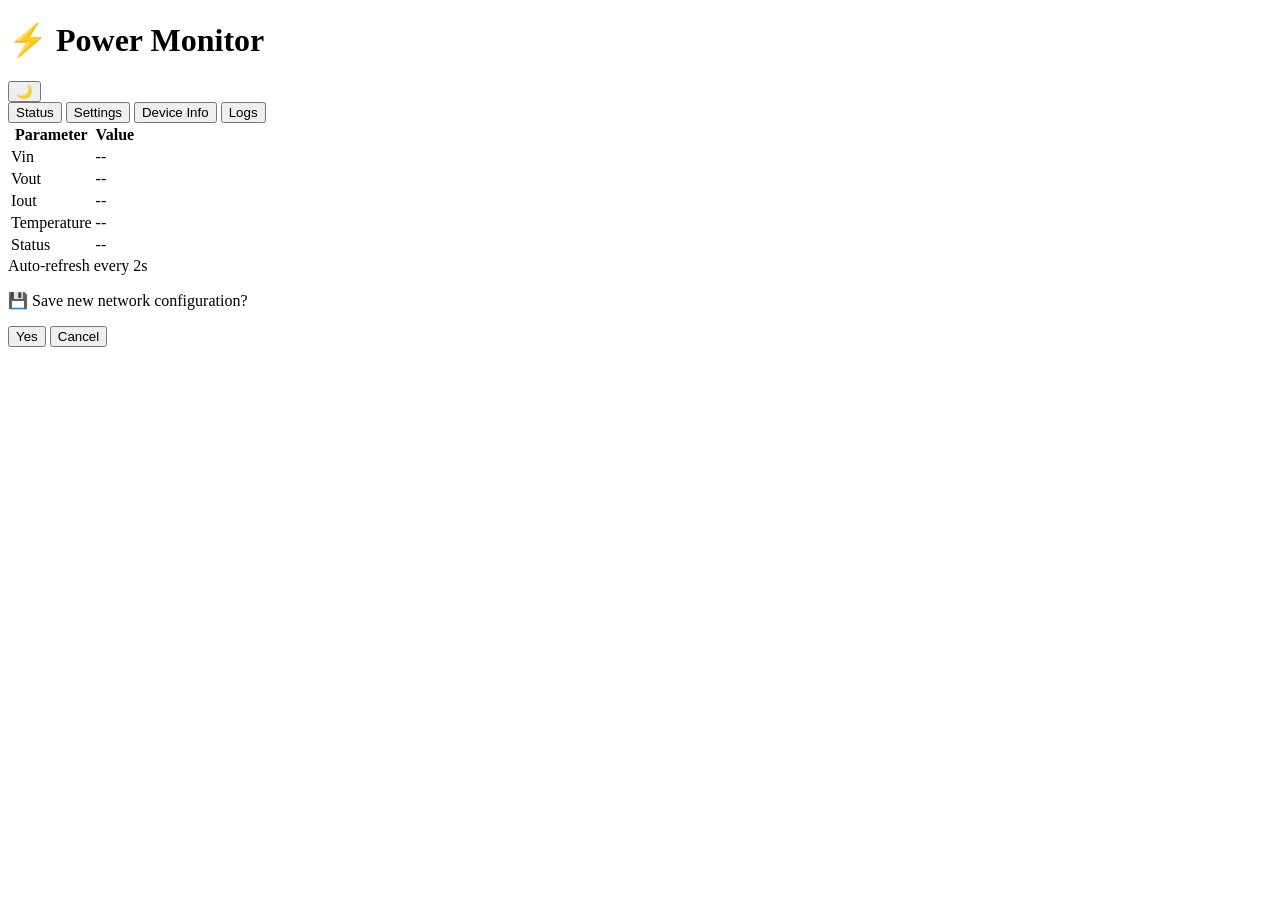
==== Project/Modbus_RS485/web/index.html @ 7ff8282c "Add/Update Modbus_RS485 project" ====
<!DOCTYPE html>
<html lang="en">

<head>
  <meta charset="utf-8" />
  <meta name="viewport" content="width=device-width, initial-scale=1.0" />
  <title>Power Monitor</title>
  <link rel="stylesheet" href="/style.css" />
  <script defer src="/script.js"></script>
</head>

<body>
  <div class="container">
    <div class="header">
      <h1>⚡ Power Monitor</h1>
      <button id="themeToggle" onclick="toggleTheme()">🌙</button>
    </div>

    <!-- Tabs -->
    <div class="tab">
      <button class="tablink active" onclick="openTab(event, 'statusTab')">Status</button>
      <button class="tablink" onclick="openTab(event, 'settingsTab')">Settings</button>
      <button class="tablink" onclick="openTab(event, 'deviceTab')">Device Info</button>
      <button class="tablink" onclick="openTab(event, 'logsTab')">Logs</button>
    </div>

    <!-- STATUS -->
    <div id="statusTab" class="tabcontent">
      <div id="spinner" class="spinner" style="display:none;"></div>
      <table id="statusTable">
        <tr>
          <th>Parameter</th>
          <th>Value</th>
        </tr>
        <tr>
          <td>Vin</td>
          <td id="vin">--</td>
        </tr>
        <tr>
          <td>Vout</td>
          <td id="vout">--</td>
        </tr>
        <tr>
          <td>Iout</td>
          <td id="iout">--</td>
        </tr>
        <tr>
          <td>Temperature</td>
          <td id="temp">--</td>
        </tr>
        <tr>
          <td>Status</td>
          <td id="status">--</td>
        </tr>
      </table>
      <div class="footer">Auto-refresh every 2s</div>
    </div>

    <!-- SETTINGS -->
    <div id="settingsTab" class="tabcontent" style="display:none">
      <form id="networkForm">
        <label>DHCP Mode:</label>
        <select id="dhcp">
          <option value="1">Enable (Auto IP)</option>
          <option value="0">Disable (Static IP)</option>
        </select>

        <label>IP Address:</label>
        <input type="text" id="ip" placeholder="192.168.1.100" />

        <label>Subnet Mask:</label>
        <input type="text" id="mask" placeholder="255.255.255.0" />

        <label>Gateway:</label>
        <input type="text" id="gw" placeholder="192.168.1.1" />

        <label>DNS Server:</label>
        <input type="text" id="dns" placeholder="8.8.8.8" />

        <button type="button" onclick="saveNetwork()">💾 Save</button>
      </form>

      <div id="saveStatus"></div>
    </div>


    <!-- DEVICE INFO -->
    <div id="deviceTab" class="tabcontent" style="display:none">
      <div id="spinnerDev" class="spinner" style="display:none;"></div>
      <table>
        <tr>
          <td>MAC Address</td>
          <td id="mac">--</td>
        </tr>
        <tr>
          <td>Firmware</td>
          <td id="fw">--</td>
        </tr>
        <tr>
          <td>Board</td>
          <td id="board">--</td>
        </tr>
        <tr>
          <td>Uptime</td>
          <td id="uptime">--</td>
        </tr>
        <tr>
          <td>Last Sync</td>
          <td id="sync">--</td>
        </tr>
      </table>
      <button onclick="refreshDevice()">🔄 Refresh</button>
    </div>

    <!-- LOGS -->
    <div id="logsTab" class="tabcontent" style="display:none;">
      <div class="log-header">
        <button onclick="refreshLogs()">🔄 Refresh</button>
        <button onclick="clearLogs()">🧹 Clear</button>
        <label class="autoToggle">
          <input type="checkbox" id="autoScroll" checked /> Auto-scroll
        </label>
        <label class="autoToggle">
          <input type="checkbox" id="autoRefresh" checked /> Auto-refresh
        </label>
      </div>
      <div id="spinnerLogs" class="spinner" style="display:none;"></div>
      <div id="logContainer" class="log-container">Loading logs...</div>
    </div>
  </div>

  <!-- CONFIRM POPUP -->
  <div id="popup" class="popup">
    <div class="popup-content">
      <p>💾 Save new network configuration?</p>
      <button onclick="saveNetwork()">Yes</button>
      <button onclick="closePopup()">Cancel</button>
    </div>
  </div>
</body>

</html>
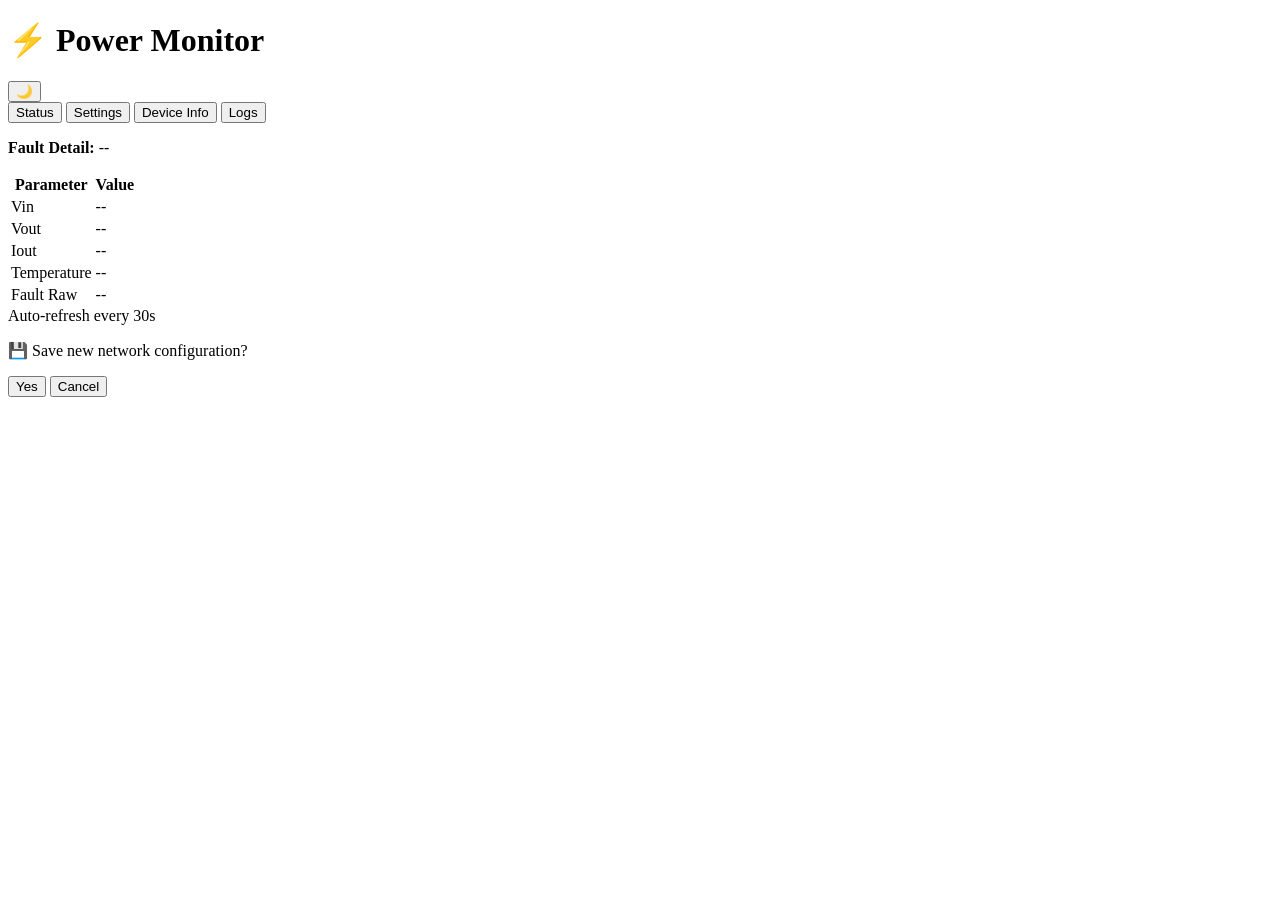
==== commit 2c6caf61: "led status pio hardware" ====
--- a/Project/Modbus_RS485/web/index.html
+++ b/Project/Modbus_RS485/web/index.html
@@ -49,11 +49,12 @@
           <td id="temp">--</td>
         </tr>
         <tr>
-          <td>Status</td>
-          <td id="status">--</td>
+          <td>Fault Raw</td>
+          <td id="fault_raw">--</td>
         </tr>
+        <p><strong>Fault Detail:</strong> <span id="fault_detail">--</span></p>
       </table>
-      <div class="footer">Auto-refresh every 2s</div>
+      <div class="footer">Auto-refresh every 30s</div>
     </div>
 
     <!-- SETTINGS -->
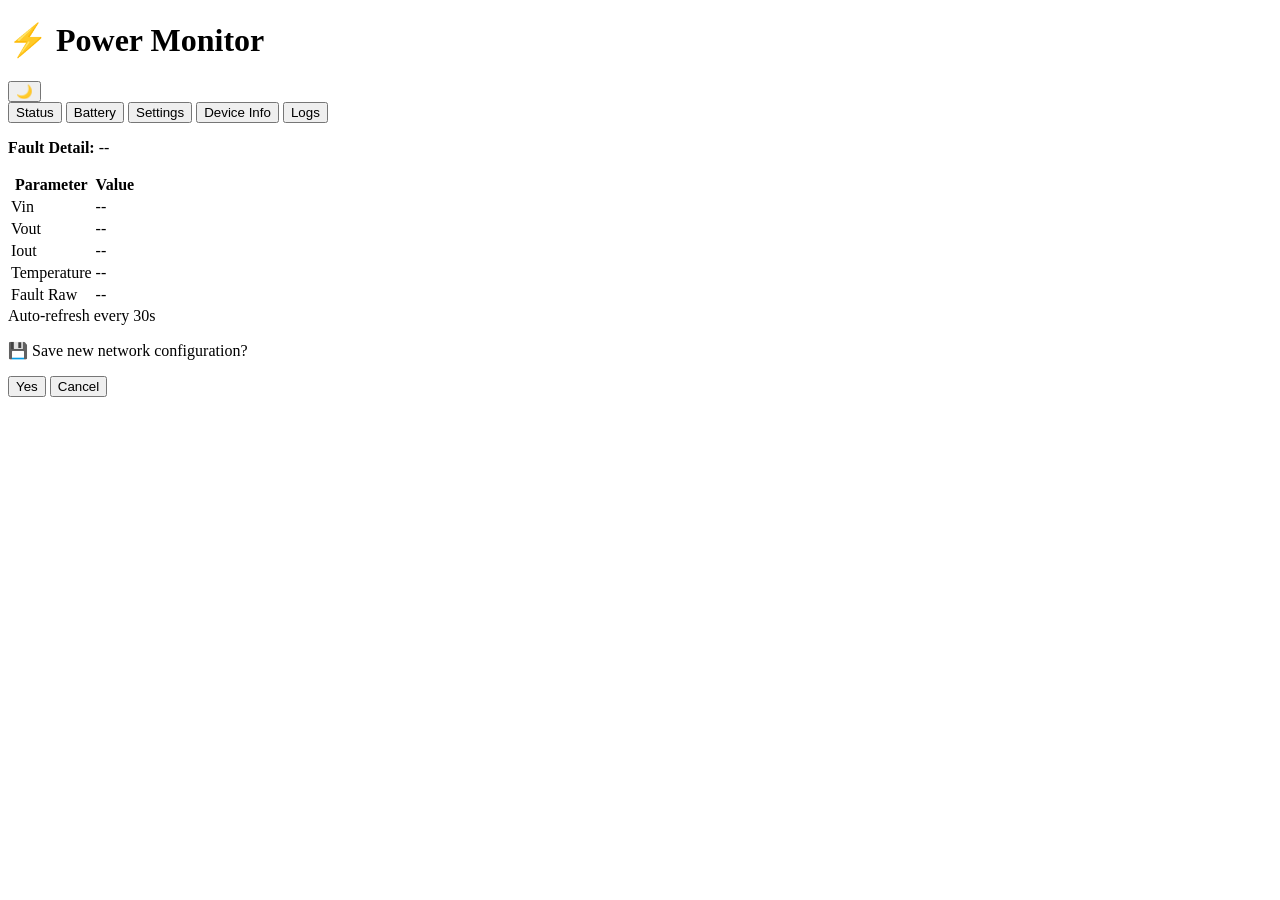
==== commit 5731293c: "Add functionality for saving and loading PSU cycle data to/from flash memory - Implemented psu_cycle" ====
--- a/Project/Modbus_RS485/web/index.html
+++ b/Project/Modbus_RS485/web/index.html
@@ -19,10 +19,12 @@
     <!-- Tabs -->
     <div class="tab">
       <button class="tablink active" onclick="openTab(event, 'statusTab')">Status</button>
+      <button class="tablink" onclick="openTab(event, 'batteryTab')">Battery</button>
       <button class="tablink" onclick="openTab(event, 'settingsTab')">Settings</button>
       <button class="tablink" onclick="openTab(event, 'deviceTab')">Device Info</button>
       <button class="tablink" onclick="openTab(event, 'logsTab')">Logs</button>
     </div>
+
 
     <!-- STATUS -->
     <div id="statusTab" class="tabcontent">
@@ -56,6 +58,46 @@
       </table>
       <div class="footer">Auto-refresh every 30s</div>
     </div>
+    <!-- BATTERY -->
+    <div id="batteryTab" class="tabcontent" style="display:none">
+      <div id="spinnerBatt" class="spinner" style="display:none;"></div>
+      <table id="batteryTable">
+        <tr>
+          <th>Parameter</th>
+          <th>Value</th>
+        </tr>
+        <tr>
+          <td>PSU Type</td>
+          <td id="psu_type">--</td>
+        </tr>
+        <tr>
+          <td>Battery Voltage</td>
+          <td id="batt_voltage">--</td>
+        </tr>
+        <tr>
+          <td>Battery Current</td>
+          <td id="batt_current">--</td>
+        </tr>
+        <tr>
+          <td>Battery SOC</td>
+          <td id="batt_soc">--</td>
+        </tr>
+        <tr>
+          <td>Runtime (min)</td>
+          <td id="batt_runtime">--</td>
+        </tr>
+        <tr>
+          <td>Capacity (Ah)</td>
+          <td id="batt_capacity">--</td>
+        </tr>
+        <tr>
+          <td>Flags</td>
+          <td id="batt_flags">--</td>
+        </tr>
+      </table>
+      <div class="footer">Auto-refresh every 10s</div>
+    </div>
+
 
     <!-- SETTINGS -->
     <div id="settingsTab" class="tabcontent" style="display:none">
